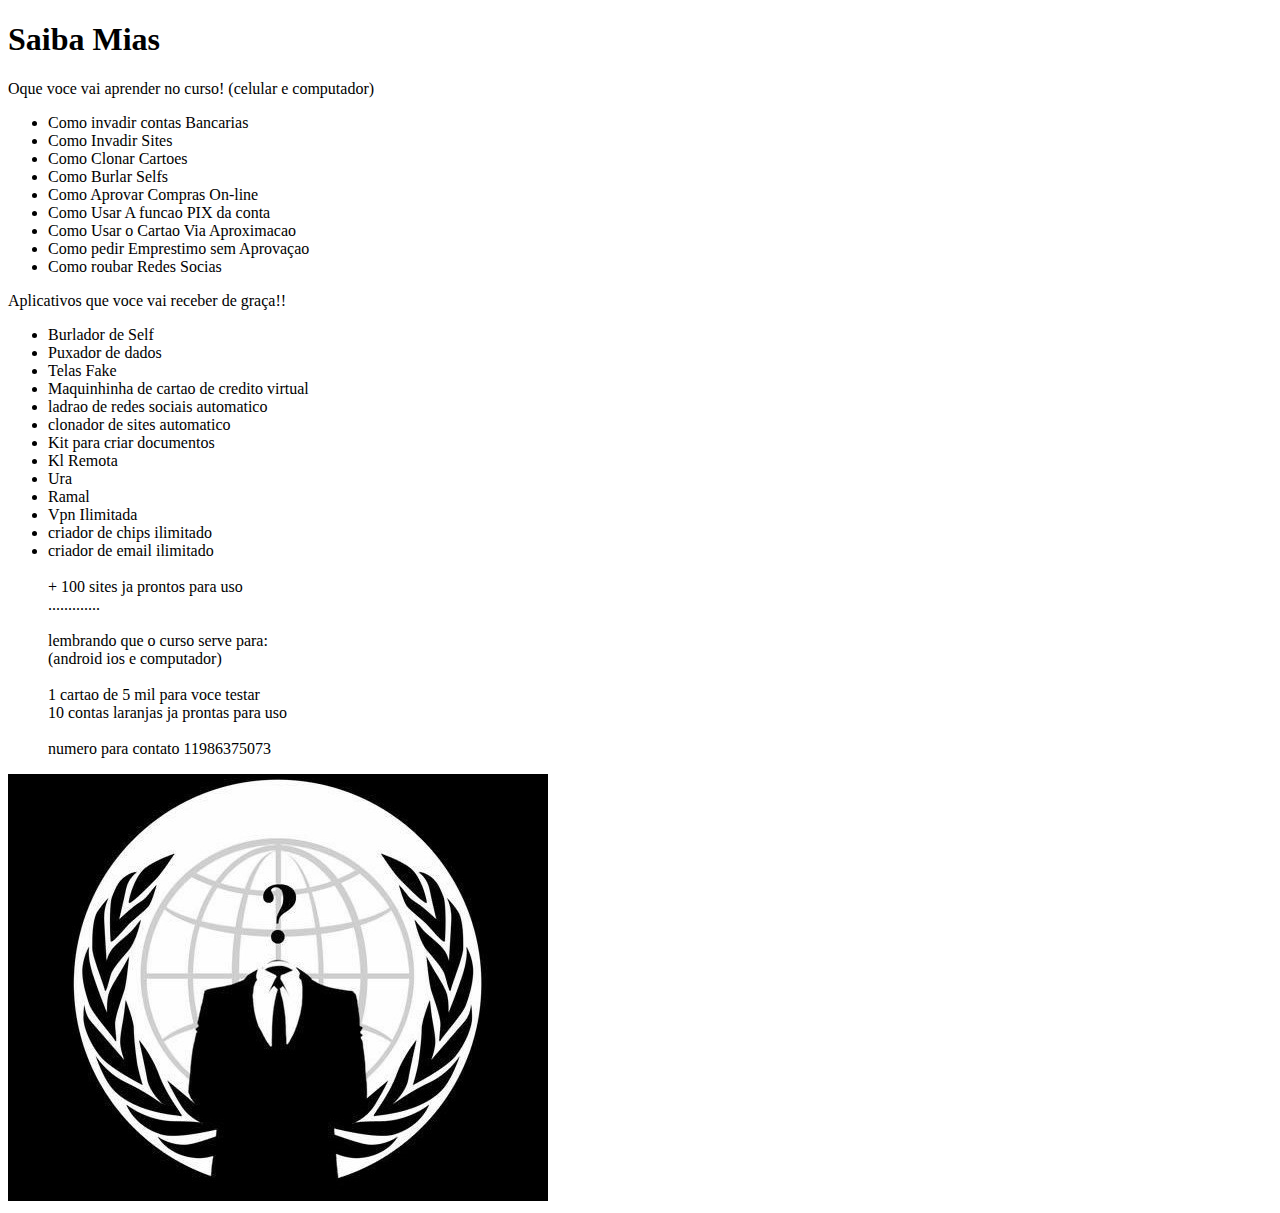
==== saiba-mais.html @ 32e27441 "Add files via upload" ====
<!DOCTYPE html>
<html lang="pt-br">
<head>
    <meta charset="UTF-8">
    <meta name="viewport" content="width=device-width, initial-scale=1.0">
    <title>oque vou aprender</title>
    <link rel="stylesheet" href="css/estilo1.css">
</head>
<body>

    <h1>Saiba Mias</h1>

    <p class="text">Oque voce vai aprender no curso! (celular e computador)</p>
    <ul class="text1">
        <li>Como invadir contas Bancarias</li>
        <li>Como Invadir Sites</li>
        <li>Como Clonar Cartoes</li>
        <li>Como Burlar Selfs</li>
        <li>Como Aprovar Compras On-line</li>
        <li>Como Usar A funcao PIX da conta</li>
        <li>Como Usar o Cartao Via Aproximacao</li>
        <li>Como pedir Emprestimo sem Aprovaçao</li>
        <li>Como roubar Redes Socias</li>
    </ul>

    <p class="text2">Aplicativos que voce vai receber de graça!!</p>
       <ul class="text3">
        <li>Burlador de Self</li>
        <li>Puxador de dados</li>
        <li>Telas Fake</li>
        <li>Maquinhinha de cartao de credito virtual</li>
        <li>ladrao de redes sociais automatico</li>
        <li>clonador de sites automatico</li>
        <li>Kit para criar documentos</li>
        <li>Kl Remota</li>
        <li>Ura</li>
        <li>Ramal</li>
        <li>Vpn Ilimitada</li>
        <li>criador de chips ilimitado</li>
        <li>criador de email ilimitado</li> <br>
        + 100 sites ja prontos para uso <br>
        ............. <br><br>
        lembrando que o curso serve para: <br> (android ios e computador) <br> <br>
        1 cartao de 5 mil para voce testar <br>
        10 contas laranjas ja prontas para uso <br> <br>

         numero para contato 11986375073


       </ul>
    
    <div class="container-menu-curso">
        <img src="img/logo-anonymous.jpg" alt="" class="img-logo">
       
    </div>
    
</body>
</html>
---- css/estilo1.css ----
@media only screen and (max-width: 600px) { 

    body{
        display: flex;
        background: black;

        margin: 0%;
        padding: 0%;
        box-sizing: border-box;
    }

    h1{
        display: flex;
        position: absolute;
        color: white;
        z-index: 10;

        top: 20px;
        left: 20px;
        font-size: 25px;
        
     }

    .container-menu-curso{
        display: flex;
        position: absolute;

        background: black;
        
        align-items: center;
        justify-content: center;

        height: 400px;
        width: 100%;

        top: 50px;
     }

     .img-logo{
        display: flex;
        position: absolute;
        

        justify-content: center;
        align-items: center;

        height: 150px;
        width: 200px;

        top: 75px;
     }

     .text{
        display: flex;
        position: absolute;

        color: white;

        margin: 50px;
        top: 250px;

        z-index: 101;


     }
     .text2{
        display: flex;
        position: absolute;

        color: white;

        margin: 50px;
        top: 480px;

        z-index: 101;


     }
     .text1{
        display: inline;
        position: absolute;

        color: white;

        margin: 50px;
        top: 280px;

        z-index: 101;


     }
     .text3{
        display: inline;
        position: absolute;

        color: white;

        margin: 50px;
        top: 510px;

        z-index: 101;


     }

 }
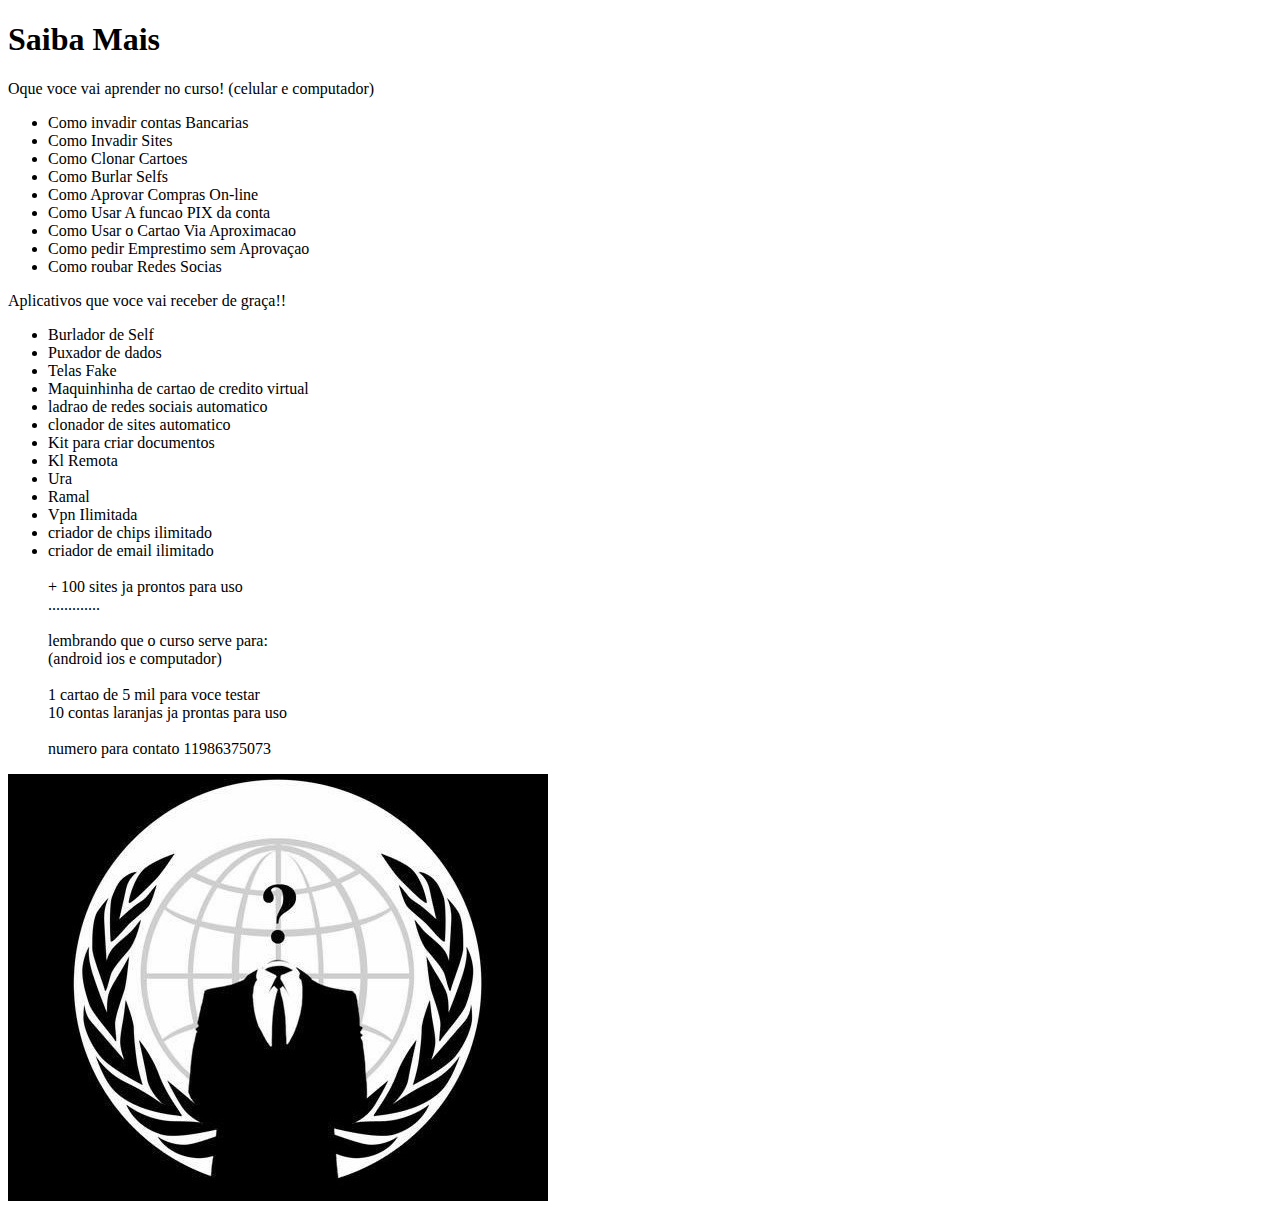
==== commit 238172a2: "Add files via upload" ====
--- a/saiba-mais.html
+++ b/saiba-mais.html
@@ -8,7 +8,7 @@
 </head>
 <body>
 
-    <h1>Saiba Mias</h1>
+    <h1>Saiba Mais</h1>
 
     <p class="text">Oque voce vai aprender no curso! (celular e computador)</p>
     <ul class="text1">
